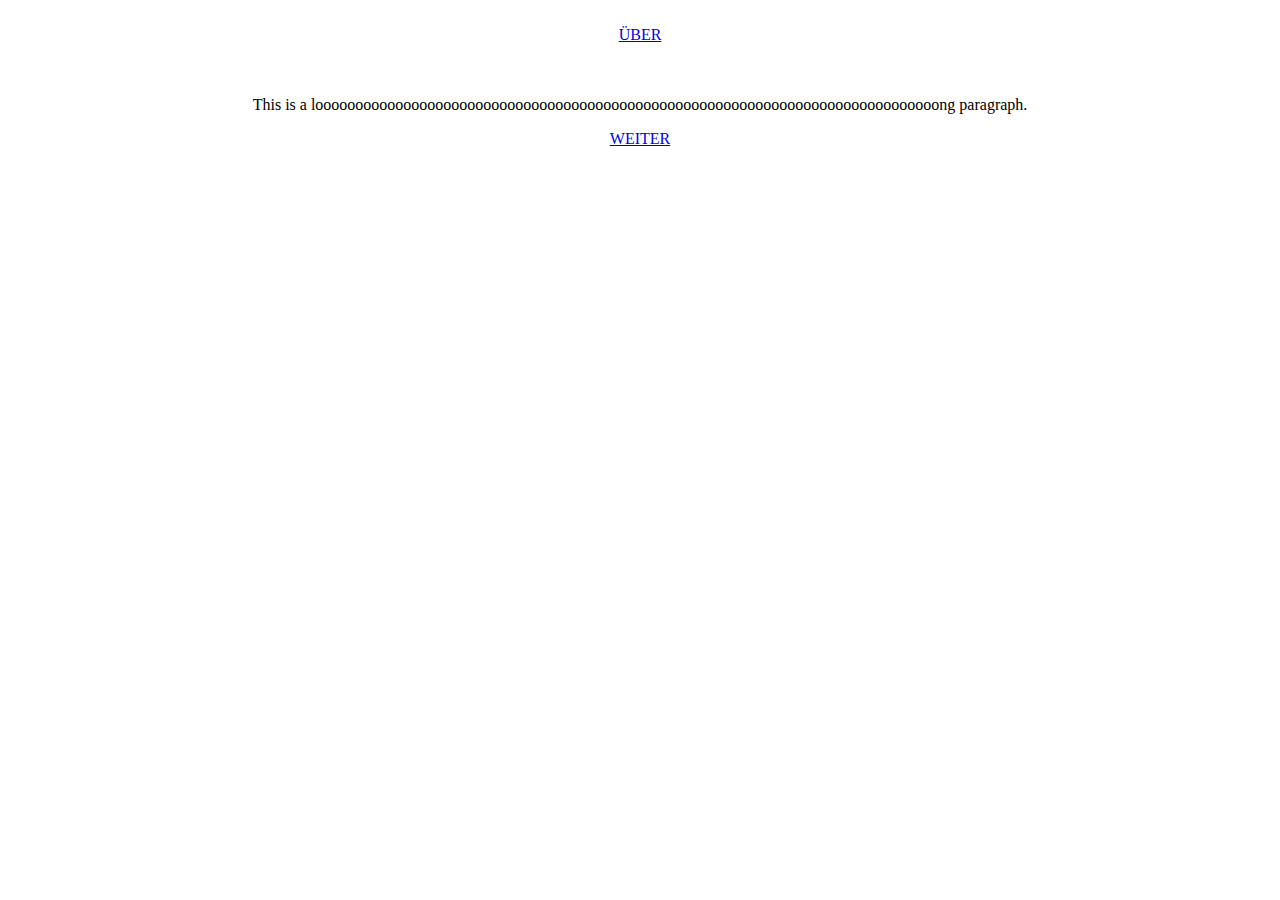
==== index.html @ 78339127 "2107_1846" ====
<!DOCTYPE html>
<html lang="de">
<head>
    
<meta name="viewport" content="width=device-width, initial-scale=1.0">

    <link rel="stylesheet" href="styles.css">
    <title>Kurzwelle</title>
</head>
<header>
    <br>
    <a href="about.html">ÜBER</a>
    <br>
    <br>
    <br>
</header>

<body>
<p>This is a loooooooooooooooooooooooooooooooooooooooooooooooooooooooooooooooooooooooooooooong paragraph.</p>
<a href="./posts/post1.html"> WEITER</a>


</body>
</html>
---- styles.css ----
* {
  text-align: center;
  font-family: 'Times New Roman', Times, serif;
}
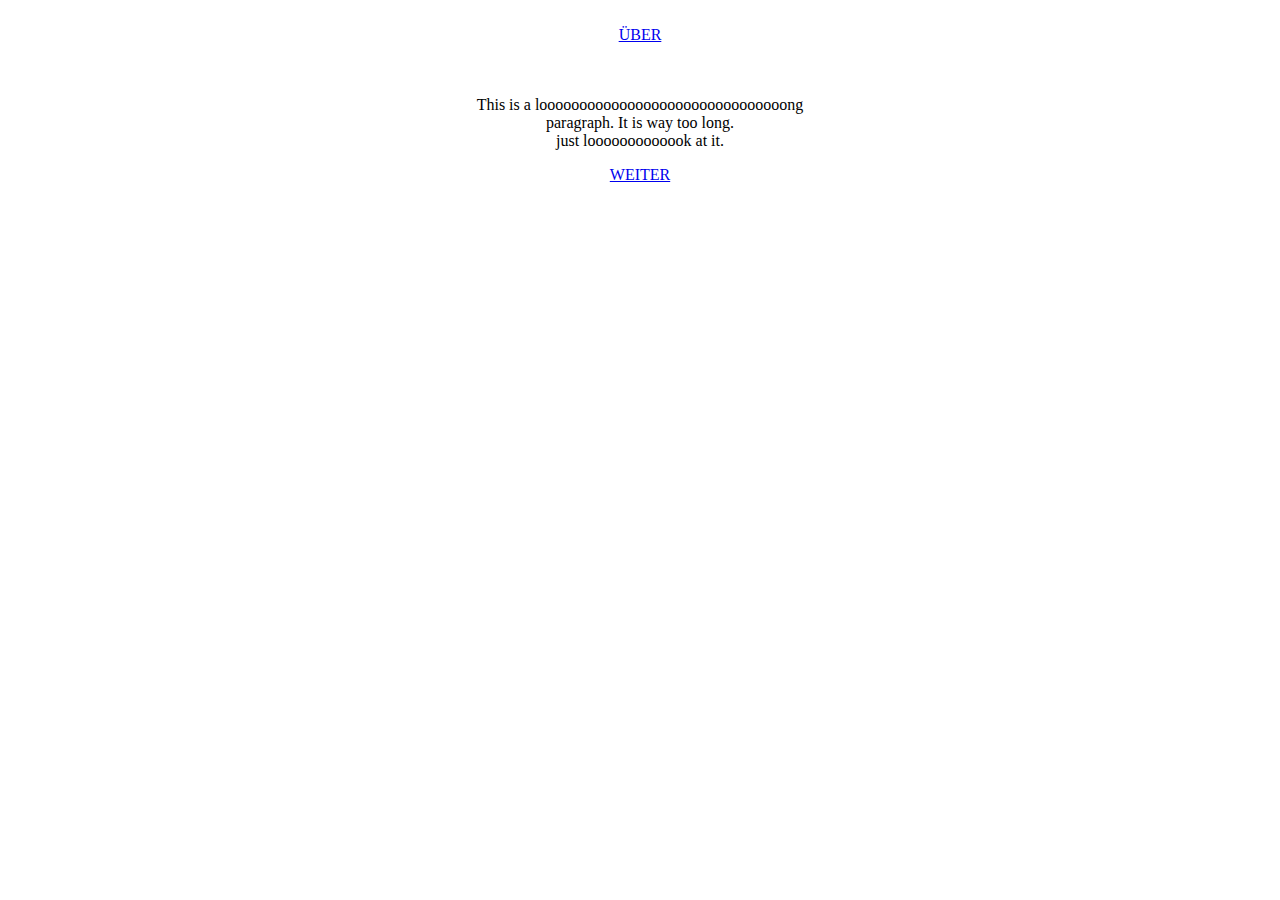
==== commit 8ab2760e: "Update index.html" ====
--- a/index.html
+++ b/index.html
@@ -1,8 +1,7 @@
 <!DOCTYPE html>
 <html lang="de">
 <head>
-    
-<meta name="viewport" content="width=device-width, initial-scale=1.0">
+    <meta name="viewport" content="width=device-width, initial-scale=1.0">
 
     <link rel="stylesheet" href="styles.css">
     <title>Kurzwelle</title>
@@ -16,7 +15,9 @@
 </header>
 
 <body>
-<p>This is a loooooooooooooooooooooooooooooooooooooooooooooooooooooooooooooooooooooooooooooong paragraph.</p>
+<p>This is a looooooooooooooooooooooooooooooong <br>
+    paragraph. It is way too long. <br>
+    just looooooooooook at it.</p>
 <a href="./posts/post1.html"> WEITER</a>
 
 
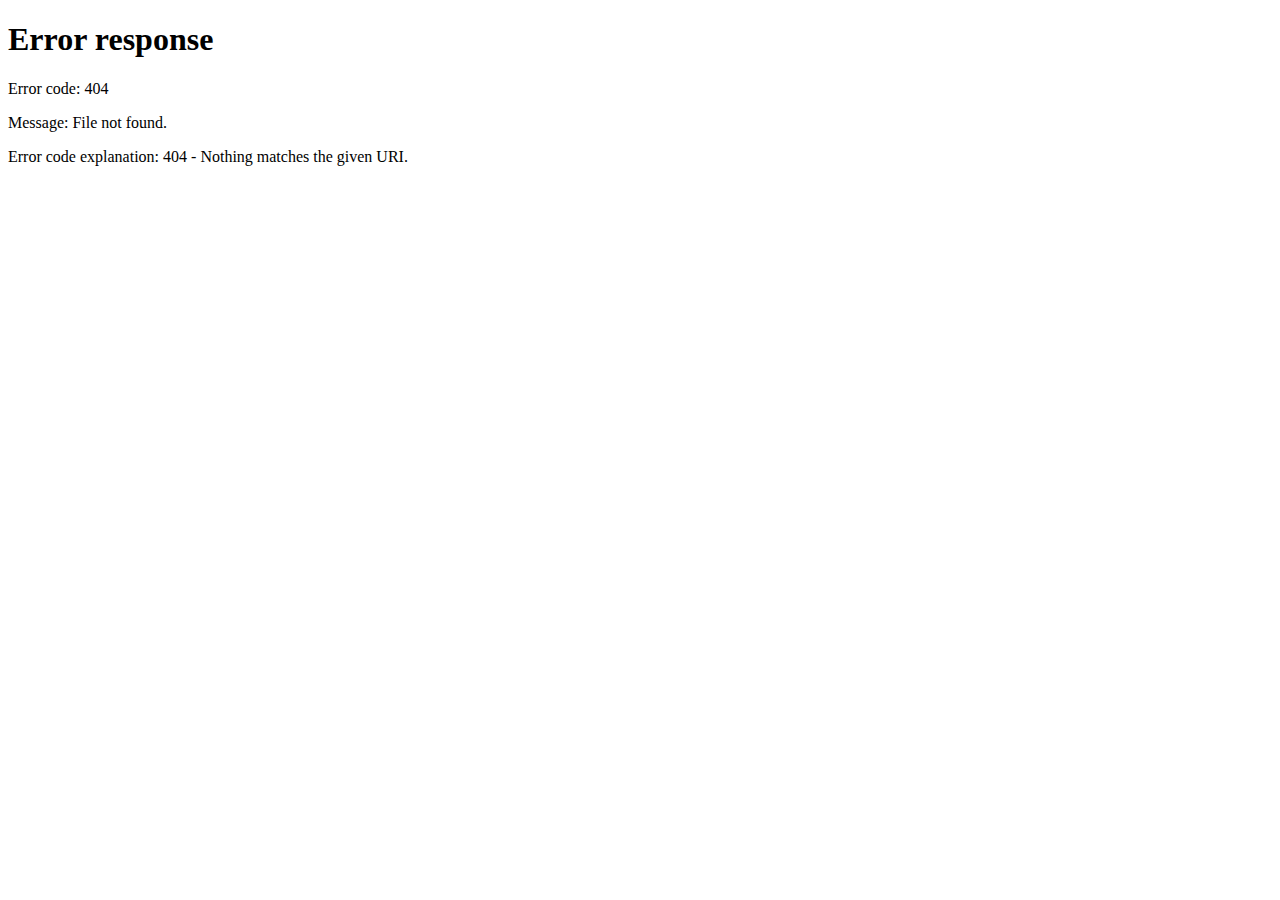
==== commit 773d0126: "2033" ====
--- a/index.html
+++ b/index.html
@@ -18,8 +18,23 @@
 <p>This is a looooooooooooooooooooooooooooooong <br>
     paragraph. It is way too long. <br>
     just looooooooooook at it.</p>
-<a href="./posts/post1.html"> WEITER</a>
 
+
+    <script>
+        function random_post(){
+          
+          var links=new Array()
+          links[0]="p1.html"
+          links[1]="p2.html"
+          links[2]="p3.html"
+        
+        
+          var myrandom=Math.round(Math.random()*links.length)
+        
+        window.location=links[myrandom]
+        }
+          window.onload = random_post()
+    </script>
 
 </body>
 </html> 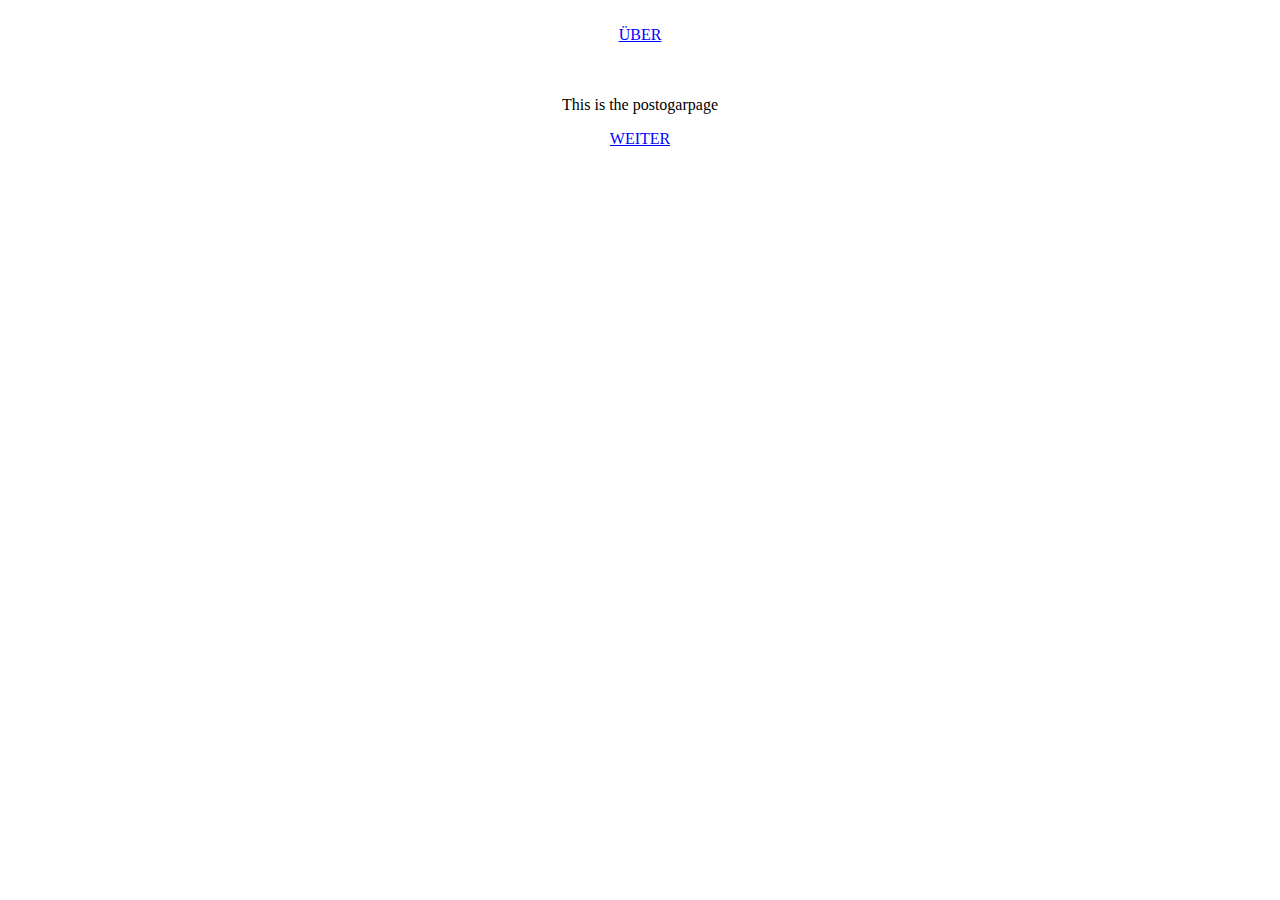
==== commit f4250533: "2226" ====
--- a/index.html
+++ b/index.html
@@ -2,23 +2,12 @@
 <html lang="de">
 <head>
     <meta name="viewport" content="width=device-width, initial-scale=1.0">
-
     <link rel="stylesheet" href="styles.css">
     <title>Kurzwelle</title>
 </head>
-<header>
-    <br>
-    <a href="about.html">ÜBER</a>
-    <br>
-    <br>
-    <br>
-</header>
+
 
 <body>
-<p>This is a looooooooooooooooooooooooooooooong <br>
-    paragraph. It is way too long. <br>
-    just looooooooooook at it.</p>
-
 
     <script>
         function random_post(){
--- a/styles.css
+++ b/styles.css
@@ -1,4 +1,14 @@
 * {
   text-align: center;
   font-family: 'Times New Roman', Times, serif;
-}+}
+
+input {
+  background: none!important;
+  border: none;
+  padding: 0!important;
+  color: blue;
+  text-decoration: underline;
+  cursor: pointer;
+  font-size: 100%;
+}
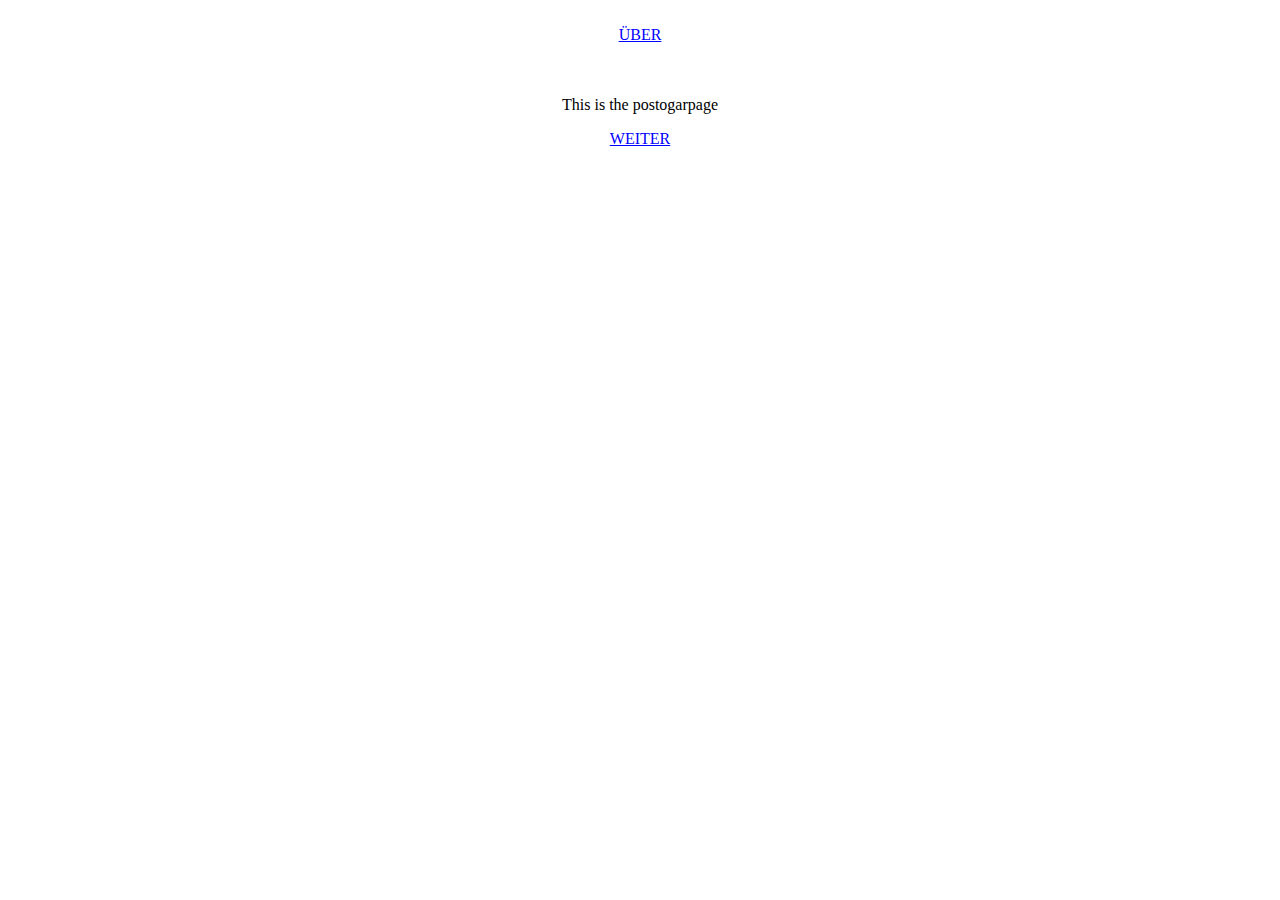
==== commit 077b50a2: "2257" ====
--- a/index.html
+++ b/index.html
@@ -4,26 +4,7 @@
     <meta name="viewport" content="width=device-width, initial-scale=1.0">
     <link rel="stylesheet" href="styles.css">
     <title>Kurzwelle</title>
+    <script src="script.js"></script>
 </head>
-
-
-<body>
-
-    <script>
-        function random_post(){
-          
-          var links=new Array()
-          links[0]="p1.html"
-          links[1]="p2.html"
-          links[2]="p3.html"
-        
-        
-          var myrandom=Math.round(Math.random()*links.length)
-        
-        window.location=links[myrandom]
-        }
-          window.onload = random_post()
-    </script>
-
-</body>
+<script>window.onload = random_post()</script>
 </html> 